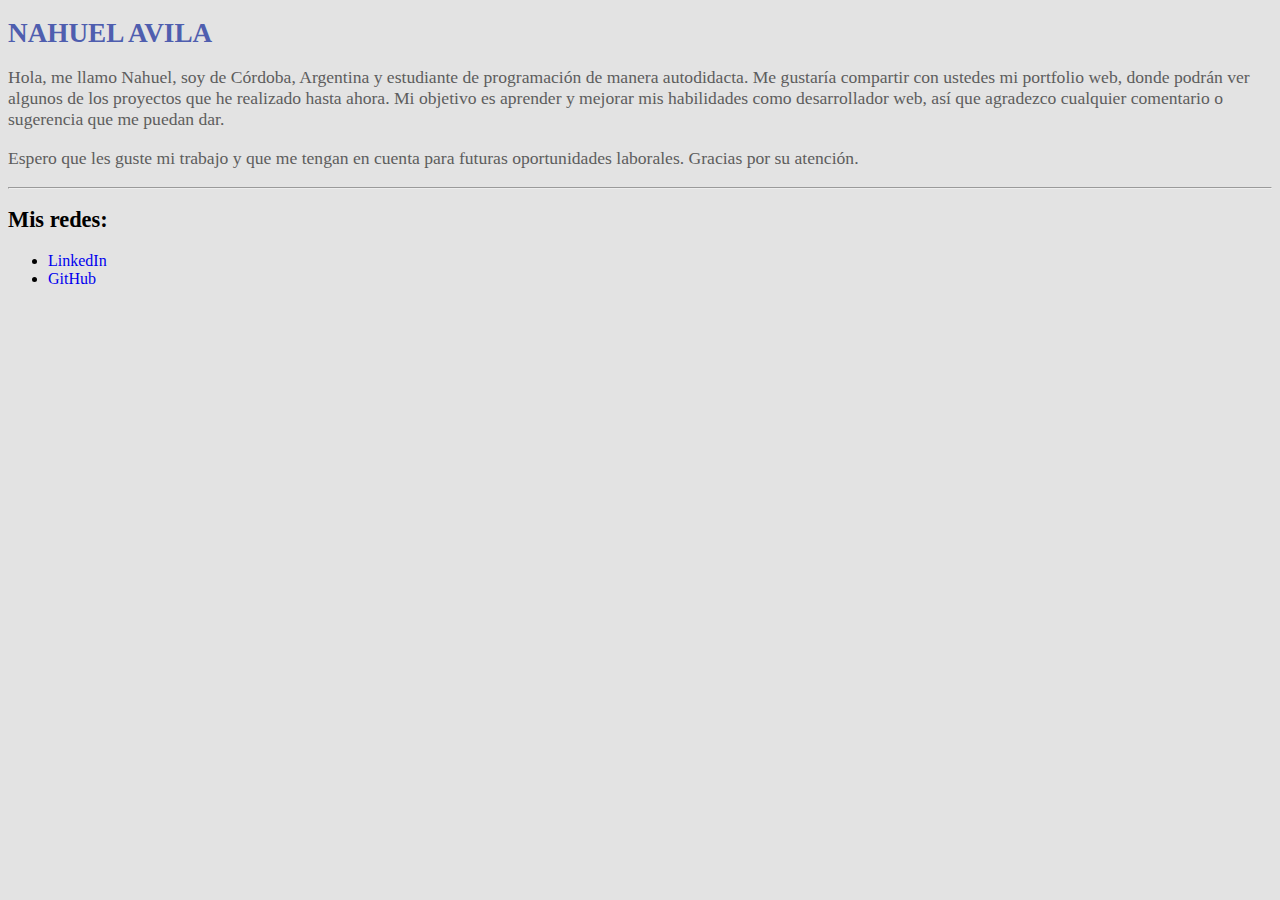
==== index.html @ 5127ddf0 "firs commit" ====
<!DOCTYPE html>
<html lang="es">
<head>
  <meta charset="UTF-8">
  <meta name="viewport" content="width=device-width, initial-scale=1.0">
  <link rel="stylesheet" type="text/css" href="./main.css">
  <title>Nahuel Avila - Web Personal</title>
</head>
<body>
  <h1>NAHUEL AVILA</h1>
  <P class="presentation">Hola, me llamo Nahuel, soy de Córdoba, Argentina y estudiante de programación de manera autodidacta. Me gustaría compartir con ustedes mi portfolio web, donde podrán ver algunos de los proyectos que he realizado hasta ahora. Mi objetivo es aprender y mejorar mis habilidades como desarrollador web, así que agradezco cualquier comentario o sugerencia que me puedan dar.</P>
  <p class="presentation">Espero que les guste mi trabajo y que me tengan en cuenta para futuras oportunidades laborales. Gracias por su atención.</p>
  <hr>
  <h2>Mis redes:</h2>
  <ul>
    <li><a href="https://www.linkedin.com/in/nahuel-avila-93a108257/">LinkedIn</a></li>
    <li><a href="https://github.com/Zyn7e">GitHub</a></li>
  </ul>
</body>
</html>
---- main.css ----
body{
  background: #E3E3E3;
}

h1{
  color: #4F5EAF;
  font-size: 1.7rem;
}

h2{
  font-size: 1.4rem;
}

.presentation{
  font-size: 1.1rem;
  color: #5D5D5D;
}

a{
  text-decoration: none;
}
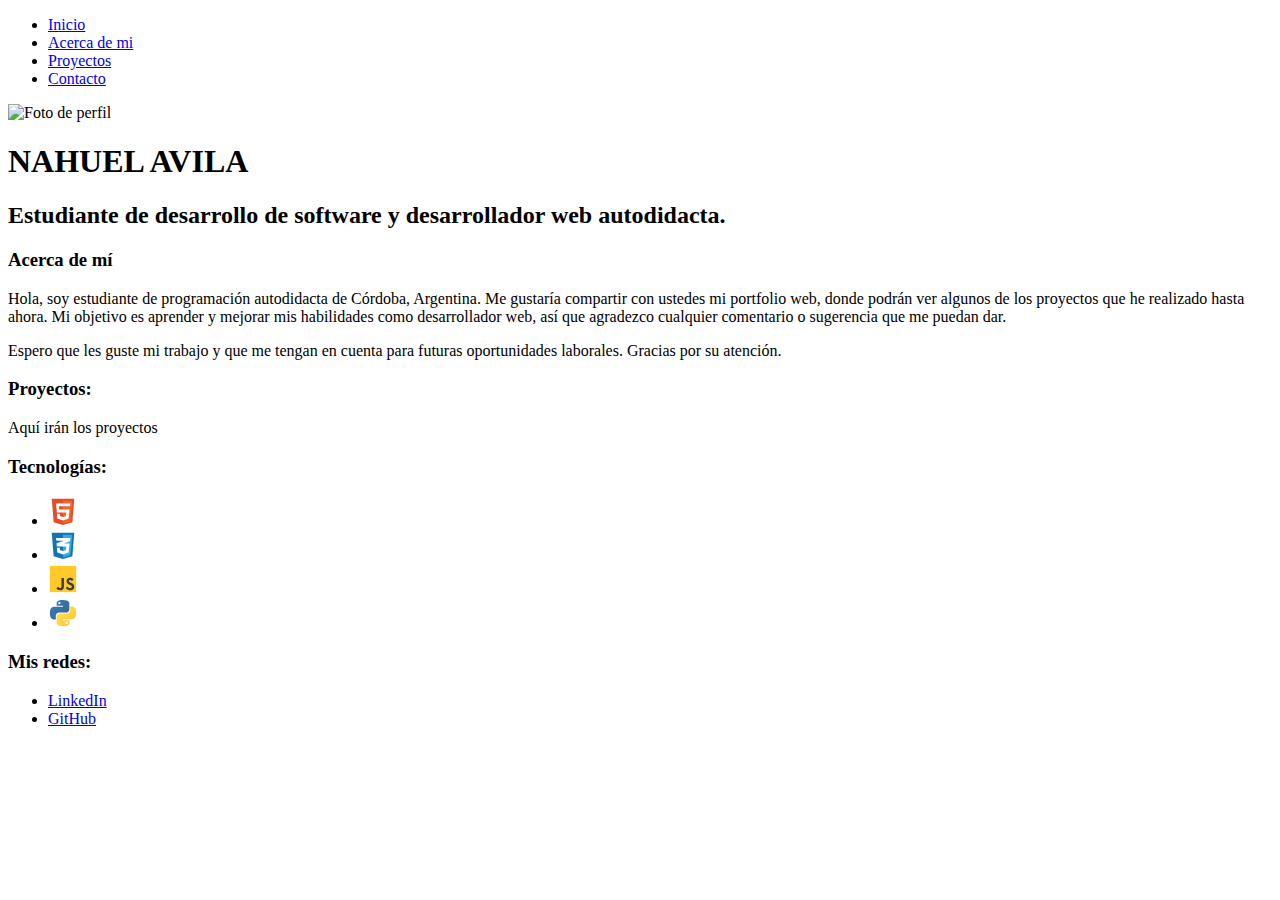
==== commit c34bcb06: "changes in the semantic of HTML document" ====
--- a/index.html
+++ b/index.html
@@ -1,20 +1,130 @@
 <!DOCTYPE html>
 <html lang="es">
+
 <head>
   <meta charset="UTF-8">
   <meta name="viewport" content="width=device-width, initial-scale=1.0">
-  <link rel="stylesheet" type="text/css" href="./main.css">
+
+  <link rel="stylesheet" type="text/css" href="./assets/CSS/reset.css">
+  <link rel="stylesheet" type="text/css" href="./assets/CSS/navBar.css">
+  <link rel="stylesheet" type="text/css" href="./assets/CSS/header.css">
+  <link rel="stylesheet" type="text/css" href="./assets/CSS/main.css">
+
   <title>Nahuel Avila - Web Personal</title>
 </head>
+
 <body>
-  <h1>NAHUEL AVILA</h1>
-  <P class="presentation">Hola, me llamo Nahuel, soy de Córdoba, Argentina y estudiante de programación de manera autodidacta. Me gustaría compartir con ustedes mi portfolio web, donde podrán ver algunos de los proyectos que he realizado hasta ahora. Mi objetivo es aprender y mejorar mis habilidades como desarrollador web, así que agradezco cualquier comentario o sugerencia que me puedan dar.</P>
-  <p class="presentation">Espero que les guste mi trabajo y que me tengan en cuenta para futuras oportunidades laborales. Gracias por su atención.</p>
-  <hr>
-  <h2>Mis redes:</h2>
-  <ul>
-    <li><a href="https://www.linkedin.com/in/nahuel-avila-93a108257/">LinkedIn</a></li>
-    <li><a href="https://github.com/Zyn7e">GitHub</a></li>
-  </ul>
+  <nav class="nav-bar">
+    <ul class="nav-list">
+      <li class="nav-list-item">
+        <a href="#">Inicio</a>
+      </li>
+      <li class="nav-list-item">
+        <a href="#">Acerca de mi</a>
+      </li>
+      <li class="nav-list-item">
+        <a href="#">Proyectos</a>
+      </li>
+      <li class="nav-list-item last-item">
+        <a href="#">Contacto</a>
+      </li>
+    </ul>
+  </nav>
+
+  <header class="presentation-section">
+    <img src="./assets/IMGs/user.png" alt="Foto de perfil" class="profile-photo">
+
+    <hgroup class="presentation-titles">
+      <h1 class="name-title">NAHUEL AVILA</h1>
+      <h2 class="profession-title">Estudiante de desarrollo de software y desarrollador web autodidacta.</h2>
+    </hgroup>
+  </header>
+
+  <main>
+    <section class="about-me-section">
+      <h3>Acerca de mí</h3>
+      <P class="presentation">Hola, soy estudiante de programación autodidacta de Córdoba, Argentina. Me gustaría
+        compartir con ustedes mi portfolio web, donde podrán ver algunos de los proyectos que he realizado hasta ahora.
+        Mi objetivo es aprender y mejorar mis habilidades como desarrollador web, así que agradezco cualquier comentario o
+        sugerencia que me puedan dar.</P>
+      <p class="presentation">Espero que les guste mi trabajo y que me tengan en cuenta para futuras oportunidades
+        laborales. Gracias por su atención.</p>
+    </section>
+
+    <section class="proyects-section">
+      <h3>Proyectos:</h3>
+      <span>Aquí irán los proyectos</span>
+  
+      <h3>Tecnologías:</h3>
+      <ul class="tecnologies-list">
+        <li>
+          <svg width="30px" height="30px" viewBox="0 0 32 32" fill="none" xmlns="http://www.w3.org/2000/svg">
+            <path d="M6 28L4 3H28L26 28L16 31L6 28Z" fill="#E44D26" />
+            <path d="M26 5H16V29.5L24 27L26 5Z" fill="#F16529" />
+            <path
+            d="M9.5 17.5L8.5 8H24L23.5 11H11.5L12 14.5H23L22 24L16 26L10 24L9.5 19H12.5L13 21.5L16 22.5L19 21.5L19.5 17.5H9.5Z"
+            fill="white" />
+          </svg>
+        </li>
+        <li>
+          <svg width="30px" height="30px" viewBox="0 0 32 32" fill="none" xmlns="http://www.w3.org/2000/svg">
+            <path d="M6 28L4 3H28L26 28L16 31L6 28Z" fill="#1172B8" />
+            <path d="M26 5H16V29.5L24 27L26 5Z" fill="#33AADD" />
+            <path
+            d="M19.5 17.5H9.5L9 14L17 11.5H9L8.5 8.5H24L23.5 12L17 14.5H23L22 24L16 26L10 24L9.5 19H12.5L13 21.5L16 22.5L19 21.5L19.5 17.5Z"
+            fill="white" />
+          </svg>
+        </li>
+        <li>
+          <svg width="30px" height="30px" viewBox="0 0 32 32" fill="none" xmlns="http://www.w3.org/2000/svg">
+            <rect x="2" y="2" width="28" height="28" fill="#FFCA28" />
+            <path
+            d="M19 25.2879L21.0615 23.9237C21.2231 24.4313 22.2462 25.6368 23.5385 25.6368C24.8308 25.6368 25.4308 24.931 25.4308 24.463C25.4308 23.1878 24.1112 22.7382 23.4774 22.5223C23.374 22.4871 23.289 22.4581 23.2308 22.4328C23.2009 22.4198 23.1558 22.4025 23.0979 22.3804C22.393 22.1111 19.7923 21.1175 19.7923 18.2373C19.7923 15.065 22.8538 14.7002 23.5462 14.7002C23.9991 14.7002 26.1769 14.7557 27.2615 16.7939L25.2615 18.1898C24.8231 17.3015 24.0946 17.0081 23.6462 17.0081C22.5385 17.0081 22.3077 17.8201 22.3077 18.1898C22.3077 19.227 23.5112 19.6919 24.5273 20.0844C24.7932 20.1871 25.0462 20.2848 25.2615 20.3866C26.3692 20.91 28 21.7666 28 24.463C28 25.8136 26.8672 28.0002 24.0154 28.0002C20.1846 28.0002 19.1692 25.7003 19 25.2879Z"
+            fill="#3E3E3E" />
+            <path
+            d="M9 25.5587L11.1487 24.1953C11.317 24.7026 11.9713 25.638 12.9205 25.638C13.8698 25.638 14.3557 24.663 14.3557 24.1953V15.0002H16.9982V24.1953C17.041 25.4636 16.3376 28.0002 13.2332 28.0002C10.379 28.0002 9.19242 26.3039 9 25.5587Z"
+              fill="#3E3E3E" />
+            </svg>
+          </li>
+          <li>
+            <svg width="30px" height="30px" viewBox="0 0 32 32" xmlns="http://www.w3.org/2000/svg"
+            xmlns:xlink="http://www.w3.org/1999/xlink">
+            <defs>
+              <linearGradient id="a" x1="-133.268" y1="-202.91" x2="-133.198" y2="-202.84"
+              gradientTransform="translate(25243.061 38519.17) scale(189.38 189.81)" gradientUnits="userSpaceOnUse">
+              <stop offset="0" stop-color="#387eb8" />
+              <stop offset="1" stop-color="#366994" />
+            </linearGradient>
+            <linearGradient id="b" x1="-133.575" y1="-203.203" x2="-133.495" y2="-203.133"
+                gradientTransform="translate(25309.061 38583.42) scale(189.38 189.81)" gradientUnits="userSpaceOnUse">
+                <stop offset="0" stop-color="#ffe052" />
+                <stop offset="1" stop-color="#ffc331" />
+              </linearGradient>
+            </defs>
+            <title>file_type_python</title>
+            <path
+            d="M15.885,2.1c-7.1,0-6.651,3.07-6.651,3.07V8.36h6.752v1H6.545S2,8.8,2,16.005s4.013,6.912,4.013,6.912H8.33V19.556s-.13-4.013,3.9-4.013h6.762s3.772.06,3.772-3.652V5.8s.572-3.712-6.842-3.712h0ZM12.153,4.237a1.214,1.214,0,1,1-1.183,1.244v-.02a1.214,1.214,0,0,1,1.214-1.214h0Z"
+            style="fill:url(#a)" />
+            <path
+            d="M16.085,29.91c7.1,0,6.651-3.08,6.651-3.08V23.65H15.985v-1h9.47S30,23.158,30,15.995s-4.013-6.912-4.013-6.912H23.64V12.4s.13,4.013-3.9,4.013H12.975S9.2,16.356,9.2,20.068V26.2s-.572,3.712,6.842,3.712h.04Zm3.732-2.147A1.214,1.214,0,1,1,21,26.519v.03a1.214,1.214,0,0,1-1.214,1.214h.03Z"
+            style="fill:url(#b)" />
+          </svg>
+        </li>
+      </ul>
+    </section>
+    
+    <section class="contact-section">
+      <h3>Mis redes:</h3>
+      <ul>
+        <li><a href="https://www.linkedin.com/in/nahuel-avila-93a108257/">LinkedIn</a></li>
+        <li><a href="https://github.com/Zyn7e">GitHub</a></li>
+      </ul>
+    </section>
+  </main>
+  
+  <footer>
+    
+  </footer>
 </body>
+
 </html>